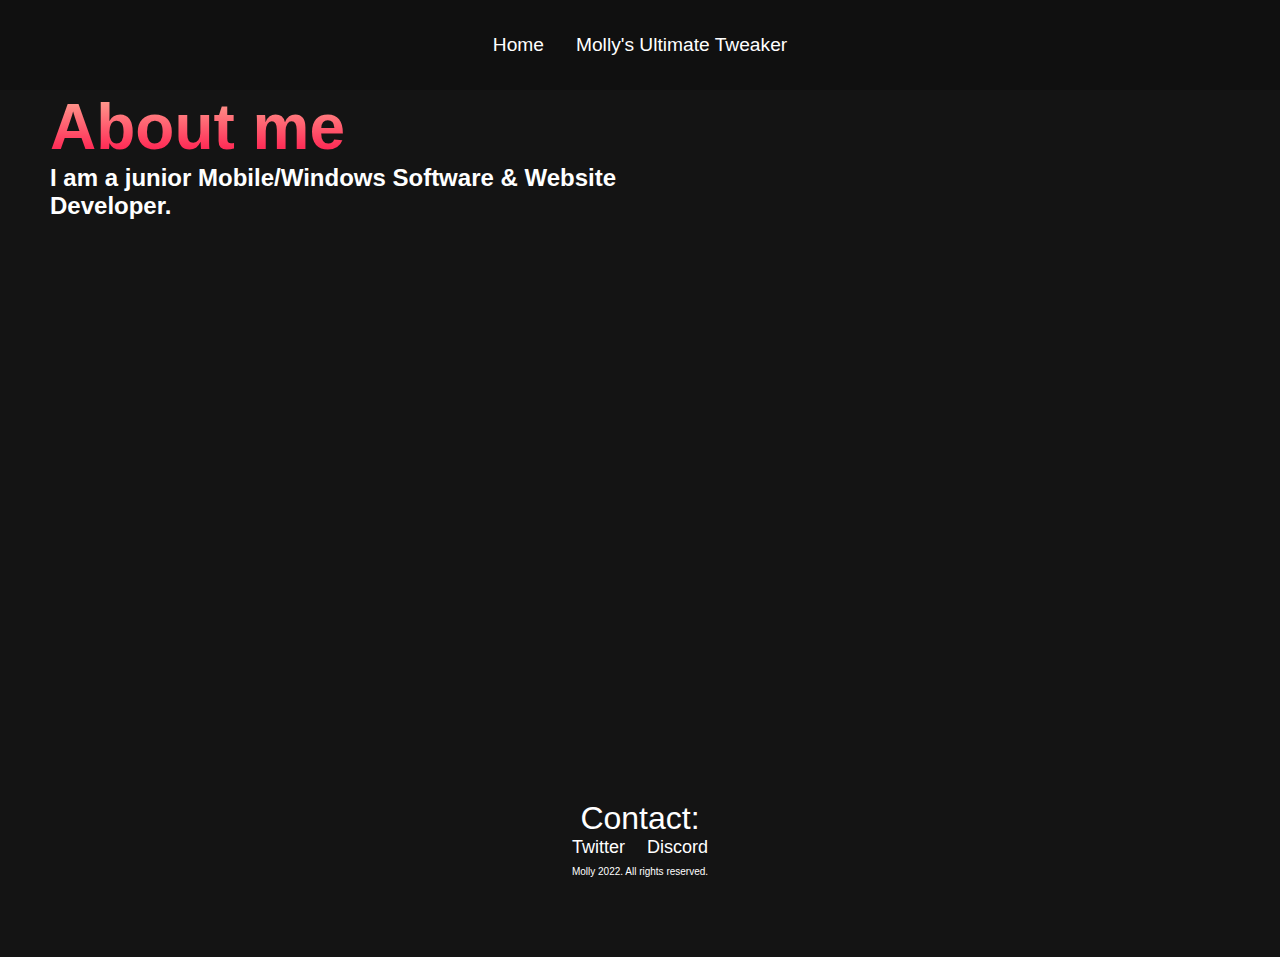
==== index.html @ 3c6bc636 "update" ====
<!DOCTYPE html>
<html lang="en">
<head>
    <meta charset="UTF-8">
    <meta http-equiv="X-UA-Compatible" content="IE=edge">
    <meta name="viewport" content="width=device-width, initial-scale=1.0">
    <title>Molly's Website</title>
    <link rel="stylesheet" href="styles.css">
</head>
<body>
    <nav class="navbar">
        
        <div class="navbar__containter">
        <ul class="navbar__menu">
            
            <li class="navbar__item">
                <a href="index.html" class="navbar__links">Home</a>
                <a href="mut.html" class="navbar__links">Molly's Ultimate Tweaker</a>
            </li>
        </ul>
        </div>
    </nav>

    <div class="main">
        <div class="main__container">
            <div class="main__content">
                <h1>About me</h1>
                <h2>I am a junior Mobile/Windows Software & Website Developer.</h2>
            </div>
        </div>
    </div>

    <div class="footer__container">
        <div class="footer__links">
            <p class="contact__text">Contact:</p>
            <div class="contact__links">
                <a href="https:\\www.twitter.com\7molly_" class="twitter">Twitter</a>
                <a href="https://discord.gg/j4vd6Db8wS" class="discord__server">Discord</a>
            </div>
            <div class="rights__container">
                <p class="website__rights">Molly 2022. All rights reserved.</p>
            </div>
        </div>
    </div>
</body>
</html>
---- styles.css ----
* {
    box-sizing: border-box;
    margin: 0;
    padding: 0;
    font-family: 'Kumbh Sans', sans-serif;
}

.navbar {
    background: #101010;
    height: 90px;
    display: flex;
    justify-content: center;
    align-items: center;
    font-size: 1.2rem;
    position: sticky;
    top: 0;
    z-index: 999;
}

.navbar__container {
    display: flex;
    justify-content: space-between;
    height: 80px;
    z-index: 1;
    width: 100%;
    max-width: 1300px;
    margin: 0 auto;
    padding: 0 50px;
}


.fa-gem {
    margin-right: 0.5rem;
}

.navbar__menu {
    align-items: center;
    justify-content: space-between;
    display: flex;
    align-items: center;
    list-style: none;
    text-align: center;
}

.navbar__item {
    display: flex;
    justify-content: space-between;
    height: 50px;
}

.navbar__links {
    color: #fff;
    display: flex;
    align-items: center;
    justify-content: center;
    text-decoration: none;
    padding: 0 1rem;
    height: 100%;
}

.navbar__links:hover {
    color: #f77062;
    transition: all 0.3s ease;
}


.main {
    background-color: #141414;
}

.main__container {
    display: grid;
    grid-template-columns: 1fr 1fr;
    align-items: flex-start;
    justify-self: center;
    margin: 50 auto;
    height: 70vh;
    background-color: #141414;
    z-index: 1;
    width: 100%;
    max-width: 1300px;
    padding: 0 50px;
}

.main__content h1 {
    font-size: 4rem;
    background-color: #ff8177;
    background-image: linear-gradient(to top, #ff0844 0%, #ffb199 100%);
    background-size: 100%;
    -webkit-background-clip: text;
    -webkit-text-fill-color: transparent;
    -moz-text-fill-color: transparent;
}

.main__content h2 {
    font-size: 1.5rem;
    color: #fff;
}

.footer__container {
    background-color: #141414;
    padding: 5rem 0;
    display: flex;
    flex-direction: column;
    justify-content: center;
    align-items: center;
}

.rights__container {
    display: flex;
    justify-content: center;
    align-items: center;
    color: #fff;
    font-size: 10px;
}

.contact__links a {
    
    color: #fff;
    text-decoration: none;
    margin-bottom: 0.5rem;
}

.contact__links {
    font-size: 18px;
    justify-content: space-between;
    display: flex;
    width: 100%;
}

.contact__links a:hover {
    color: #f77062;
    transition: all 0.2s ease;

}

.contact__text {
    color: #fff;
    font-size: 2rem;
    justify-content: center;
    text-align: center;
    display: flex;
}
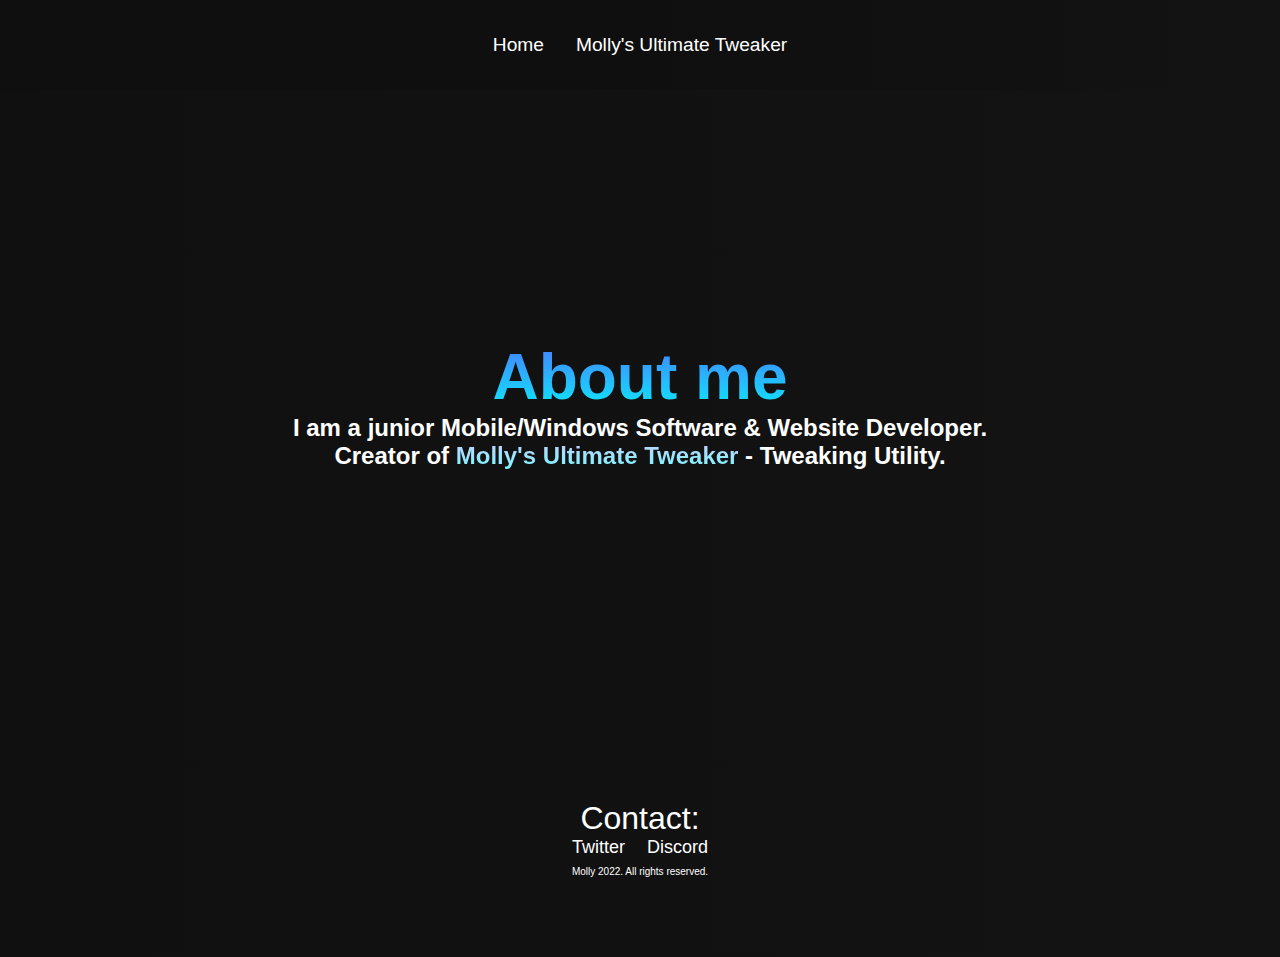
==== commit ee4518ca: "update" ====
--- a/index.html
+++ b/index.html
@@ -4,43 +4,11 @@
     <meta charset="UTF-8">
     <meta http-equiv="X-UA-Compatible" content="IE=edge">
     <meta name="viewport" content="width=device-width, initial-scale=1.0">
-    <title>Molly's Website</title>
-    <link rel="stylesheet" href="styles.css">
+    <title>Navigation Tab</title>
+    <script src="app.js"></script>
+    <link rel="icon" href="/assets/icon.jpg">
 </head>
 <body>
-    <nav class="navbar">
-        
-        <div class="navbar__containter">
-        <ul class="navbar__menu">
-            
-            <li class="navbar__item">
-                <a href="index.html" class="navbar__links">Home</a>
-                <a href="mut.html" class="navbar__links">Molly's Ultimate Tweaker</a>
-            </li>
-        </ul>
-        </div>
-    </nav>
-
-    <div class="main">
-        <div class="main__container">
-            <div class="main__content">
-                <h1>About me</h1>
-                <h2>I am a junior Mobile/Windows Software & Website Developer.</h2>
-            </div>
-        </div>
-    </div>
-
-    <div class="footer__container">
-        <div class="footer__links">
-            <p class="contact__text">Contact:</p>
-            <div class="contact__links">
-                <a href="https:\\www.twitter.com\7molly_" class="twitter">Twitter</a>
-                <a href="https://discord.gg/j4vd6Db8wS" class="discord__server">Discord</a>
-            </div>
-            <div class="rights__container">
-                <p class="website__rights">Molly 2022. All rights reserved.</p>
-            </div>
-        </div>
-    </div>
+    
 </body>
-</html>
+</html>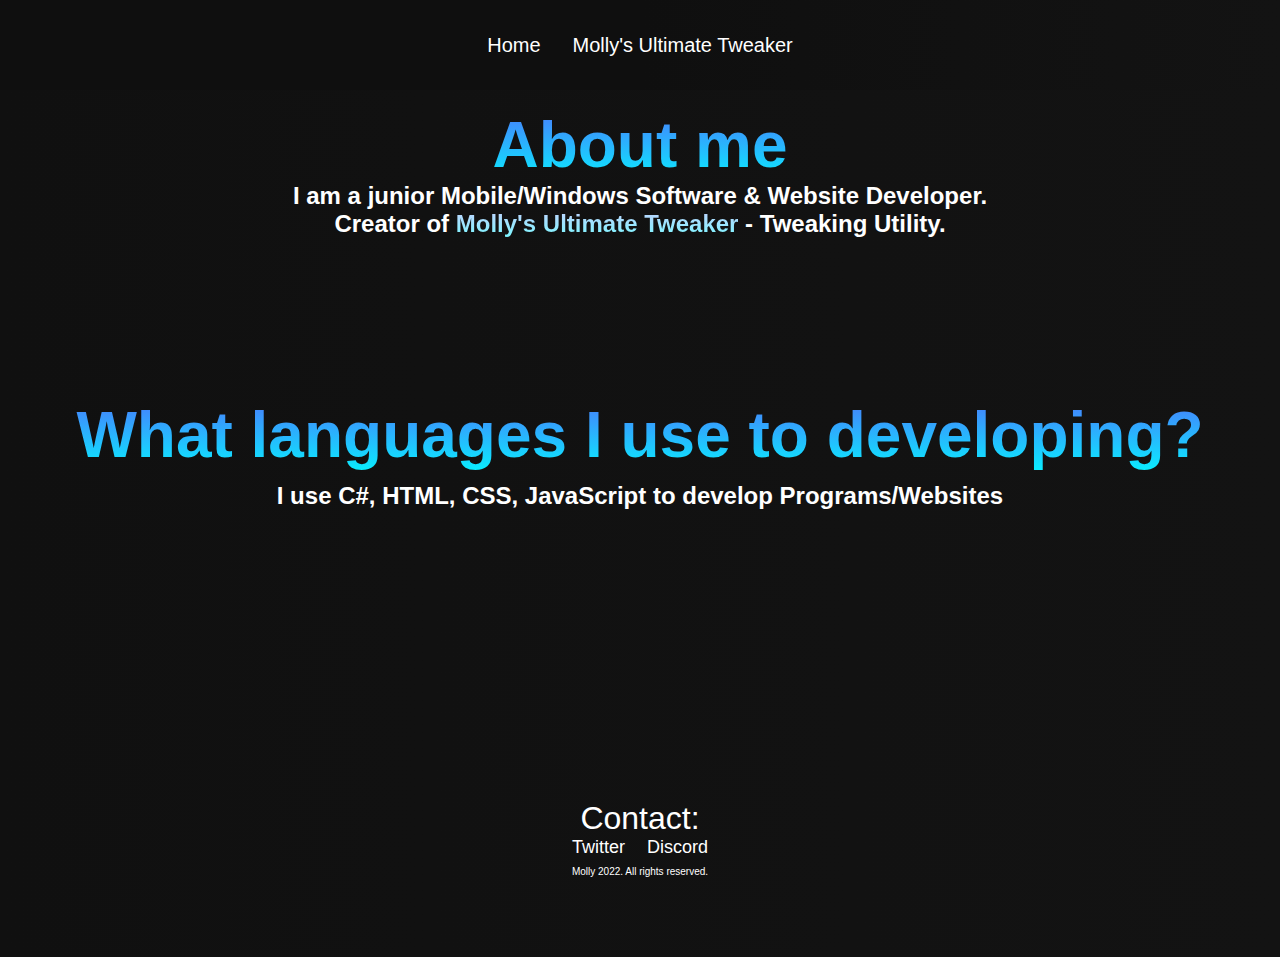
==== commit 87a940d7: "update" ====
--- a/index.html
+++ b/index.html
@@ -5,10 +5,12 @@
     <meta http-equiv="X-UA-Compatible" content="IE=edge">
     <meta name="viewport" content="width=device-width, initial-scale=1.0">
     <title>Navigation Tab</title>
-    <script src="app.js"></script>
+    <script src="/assets/navigation.js"></script>
     <link rel="icon" href="/assets/icon.jpg">
 </head>
 <body>
-    
+    <script>
+    homeNav();
+    </script>
 </body>
 </html>